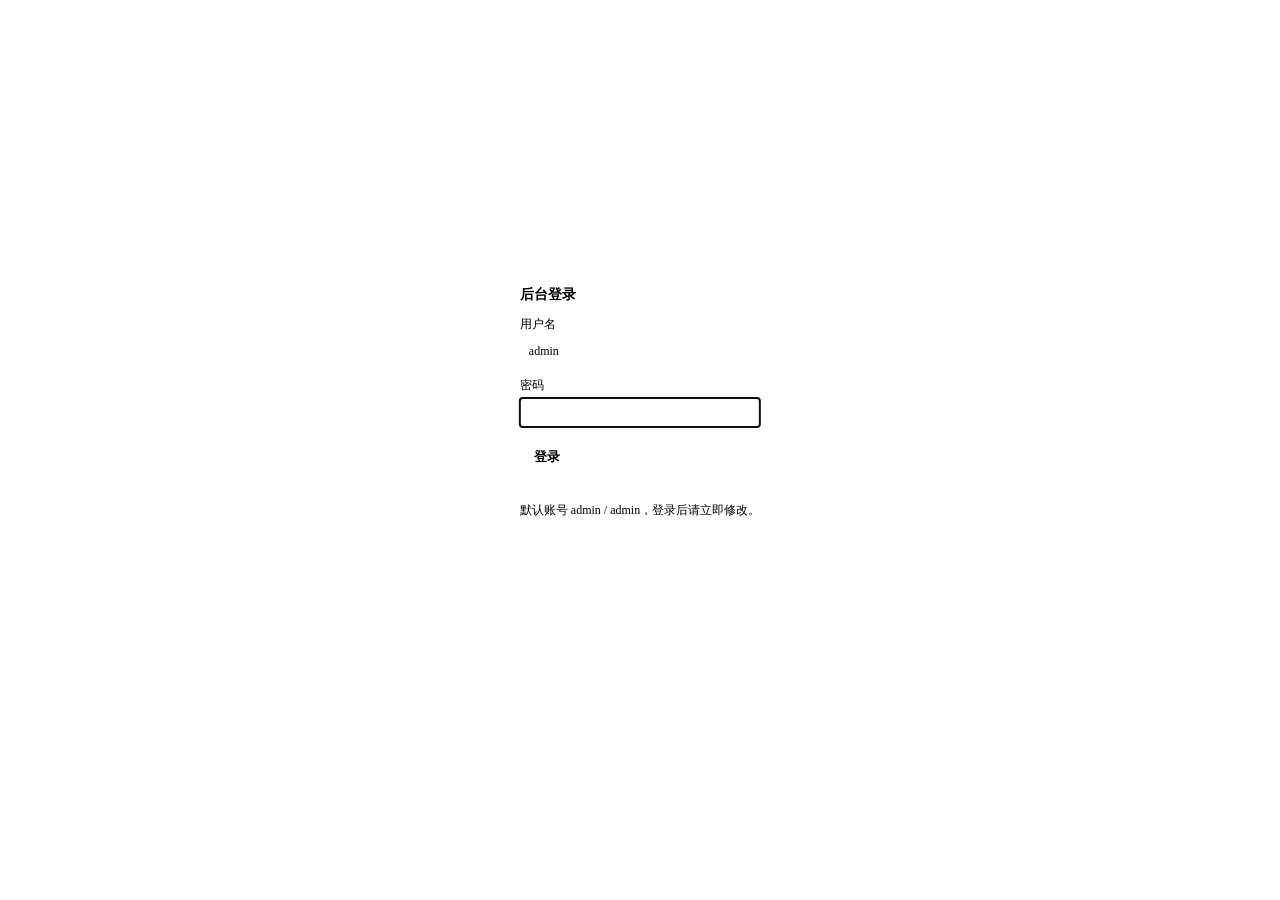
==== monitor/ui/admin.html @ faaae551 "初始提交：Rust 服务器探针（monitor 服务端 + agent 采集端）" ====
<!DOCTYPE html>
<html lang="zh-CN">
<head>
<meta charset="utf-8">
<meta name="viewport" content="width=device-width, initial-scale=1">
<title>后台管理 · 服务器探针</title>
<link rel="stylesheet" href="/api/theme.css">
<style>
* { box-sizing: border-box; }
body { margin: 0; background: var(--bg); color: var(--fg);
       font-family: var(--font); font-size: 14px; line-height: 1.5; display: flex; min-height: 100vh; }
a { color: var(--accent); text-decoration: none; }
/* 侧边栏 */
aside { width: 180px; flex: none; background: var(--card); border-right: 1px solid var(--border);
        padding: 16px 10px; display: flex; flex-direction: column; gap: 4px; }
aside h1 { font-size: 15px; margin: 0 8px 14px; font-weight: 600; }
aside button.nav { display: block; width: 100%; text-align: left; padding: 8px 12px; background: transparent;
  color: var(--fg); border: 0; border-radius: var(--radius); cursor: pointer; font-size: 13px; }
aside button.nav:hover { background: var(--bg); }
aside button.nav.active { background: var(--accent); color: var(--bg); font-weight: 600; }
aside .bottom { margin-top: auto; padding: 8px; }
main { flex: 1; padding: 24px; min-width: 0; }
main h2.ptitle { font-size: 18px; margin: 0 0 16px; font-weight: 600; }
.muted { color: var(--muted); font-size: 12px; }
.card { background: var(--card); border: 1px solid var(--border); border-radius: var(--radius); padding: 14px; margin-bottom: 16px; }
h3 { font-size: 14px; margin: 0 0 10px; font-weight: 600; }
label { display: block; font-size: 12px; color: var(--muted); margin: 10px 0 4px; }
input, textarea, select { width: 100%; padding: 7px 9px; background: var(--bg); color: var(--fg);
  border: 1px solid var(--border); border-radius: var(--radius); font-family: var(--mono); font-size: 12px; }
textarea { min-height: 260px; resize: vertical; }
input[type=text], input[type=password], input[type=url], select { font-family: var(--font); }
button { padding: 7px 14px; background: var(--accent); color: var(--bg); border: 0;
  border-radius: var(--radius); cursor: pointer; font-size: 13px; font-weight: 600; }
button.ghost { background: transparent; color: var(--fg); border: 1px solid var(--border); }
.btns { display: flex; gap: 8px; margin-top: 14px; flex-wrap: wrap; }
ul.list { list-style: none; margin: 0; padding: 0; }
ul.list li { padding: 10px; border: 1px solid var(--border); border-radius: var(--radius);
  margin-bottom: 8px; display: flex; align-items: center; gap: 10px; flex-wrap: wrap; }
ul.list li.active { border-color: var(--accent); }
ul.list .nm { font-weight: 600; }
.pill { display: inline-block; padding: 1px 8px; font-size: 11px; border: 1px solid var(--border);
  color: var(--muted); border-radius: var(--radius); }
.msg { margin-top: 10px; font-size: 12px; min-height: 18px; }
.msg.ok { color: var(--ok); } .msg.err { color: var(--err); }
.cols { display: grid; gap: 16px; grid-template-columns: 1fr 1fr; }
@media (max-width: 900px) { body { flex-direction: column; } aside { width: 100%; flex-direction: row; flex-wrap: wrap; }
  aside h1 { width: 100%; } .cols { grid-template-columns: 1fr; } }
#login { max-width: 380px; margin: 10vh auto; }
.hidden { display: none; }
.page { display: none; } .page.active { display: block; }
.checkline { display: flex; align-items: center; gap: 8px; margin: 10px 0; font-size: 13px; }
.checkline input[type=checkbox] { width: auto; }
</style>
</head>
<body>

<!-- 登录 -->
<div id="login" class="card" style="position:absolute;top:20vh;left:50%;transform:translateX(-50%)">
  <h3>后台登录</h3>
  <label for="lu">用户名</label>
  <input id="lu" type="text" value="admin" autocomplete="username">
  <label for="lp">密码</label>
  <input id="lp" type="password" autocomplete="current-password">
  <div class="btns"><button onclick="login()">登录</button></div>
  <div id="loginMsg" class="msg"></div>
  <div class="muted">默认账号 admin / admin，登录后请立即修改。</div>
</div>

<!-- 登录后的管理区 -->
<aside id="panel" class="hidden">
  <h1>后台管理</h1>
  <button class="nav active" data-page="servers">服务器</button>
  <button class="nav" data-page="sites">网站</button>
  <button class="nav" data-page="system">系统设置</button>
  <button class="nav" data-page="notify">通知设置</button>
  <button class="nav" data-page="probe">延迟检测</button>
  <button class="nav" data-page="themes">主题管理</button>
  <button class="nav" data-page="account">账户设置</button>
  <button class="nav" data-page="backup">备份恢复</button>
  <button class="nav" data-page="about">关于</button>
  <div class="bottom">
    <a href="/">← 仪表盘</a><br><br>
    <button class="ghost" onclick="logout()">退出登录</button>
  </div>
</aside>

<main id="panelMain" class="hidden">

  <!-- 服务器 -->
  <div class="page active" id="page-servers">
    <h2 class="ptitle">服务器</h2>
    <div class="card">
      <ul class="list" id="srvList"><li class="muted">加载中…</li></ul>
      <div class="msg" id="srvMsg"></div>
    </div>
  </div>

  <!-- 网站 -->
  <div class="page" id="page-sites">
    <h2 class="ptitle">网站监控</h2>
    <div class="card">
      <ul class="list" id="siteList"><li class="muted">加载中…</li></ul>
      <div id="siteMsg" class="msg"></div>
    </div>
    <div class="card">
      <h3 id="siteEditorTitle">添加网站</h3>
      <label for="siteName">名称</label>
      <input id="siteName" type="text" placeholder="我的博客">
      <label for="siteUrl">URL（http:// 或 https://）</label>
      <input id="siteUrl" type="url" placeholder="https://example.com">
      <label for="siteInterval">检测间隔（秒，10–3600）</label>
      <input id="siteInterval" type="number" min="10" max="3600" value="60">
      <div class="checkline"><input id="siteEnabled" type="checkbox" checked><span>启用</span></div>
      <div class="btns">
        <button onclick="saveSite()" id="siteSaveBtn">添加</button>
        <button class="ghost" onclick="resetSiteForm()">清空</button>
      </div>
    </div>
  </div>

  <!-- 系统设置 -->
  <div class="page" id="page-system">
    <h2 class="ptitle">系统设置</h2>
    <div class="card">
      <h3>仪表盘显示</h3>
      <div class="checkline"><input id="setDiskTotal" type="checkbox"><span>硬盘只显示总大小（不显示每挂载点明细）</span></div>
      <div class="checkline"><input id="setTraffic" type="checkbox"><span>显示流量统计（区间累计 + 总累计）</span></div>
      <div class="checkline"><input id="setLatencyChart" type="checkbox"><span>显示延迟图表</span></div>
      <div class="checkline"><input id="setLossChart" type="checkbox"><span>显示丢包率图表</span></div>
      <div class="checkline"><input id="setCpuChart" type="checkbox"><span>显示 CPU 使用率图表</span></div>
      <div style="display:flex;gap:24px;flex-wrap:wrap;margin-top:12px">
        <div>
          <label for="setProbeHours">延迟图表时间窗口（小时）</label>
          <select id="setProbeHours">
            <option value="4">4</option><option value="8">8</option>
            <option value="12">12</option><option value="24">24</option>
          </select>
        </div>
        <div>
          <label for="setLossHours">丢包率图表时间窗口（小时）</label>
          <select id="setLossHours">
            <option value="4">4</option><option value="8">8</option>
            <option value="12">12</option><option value="24">24</option>
          </select>
        </div>
      </div>
    </div>
    <div class="card">
      <h3>数据保留</h3>
      <label for="setRetention">采样保留天数（1–365，0 表示用环境变量默认值）</label>
      <input id="setRetention" type="number" min="0" max="365" value="0">
      <label for="setReportInterval">Agent 上报间隔（秒，0 = 沿用 agent CLI 的 MONITOR_INTERVAL）</label>
      <select id="setReportInterval">
        <option value="0">沿用 agent 配置</option>
        <option value="10">10 秒（默认）</option>
        <option value="30">30 秒</option>
        <option value="60">1 分钟</option>
        <option value="120">2 分钟</option>
        <option value="300">5 分钟</option>
      </select>
      <div class="btns">
        <button onclick="saveSettings()">保存设置</button>
        <button class="ghost" onclick="clearMetrics()">清空全部采集数据</button>
      </div>
      <div class="msg" id="setMsg"></div>
    </div>
    <div class="card">
      <h3>后台设置</h3>
      <label for="setAdminPath">后台入口路径（字母/数字/-
_，默认 admin，即 /admin；保存后生效，需重启服务或重新进入）</label>
      <input id="setAdminPath" type="text" maxlength="32" placeholder="admin">
      <label for="setSiteTitle">顶部主标题（仪表盘 H1）</label>
      <input id="setSiteTitle" type="text" maxlength="32" placeholder="服务器探针">
      <label for="setPageTitle">网站标题（浏览器标签页）</label>
      <input id="setPageTitle" type="text" maxlength="32" placeholder="服务器探针">
      <div class="checkline"><input id="setAdminLink" type="checkbox"><span>在仪表盘显示"管理后台"入口链接</span></div>
      <div class="btns"><button onclick="saveAdminSettings()">保存后台设置</button></div>
      <div class="msg" id="adminSetMsg"></div>
    </div>
  </div>

  <!-- 通知设置 -->
  <div class="page" id="page-notify">
    <h2 class="ptitle">通知设置</h2>
    <div class="card">
      <h3>Webhook 通知</h3>
      <label for="nChannel">通知渠道</label>
      <select id="nChannel">
        <option value="generic">通用 Webhook（POST JSON）</option>
        <option value="dingtalk">钉钉机器人</option>
        <option value="feishu">飞书机器人</option>
      </select>
      <label for="nUrl">Webhook URL</label>
      <input id="nUrl" type="url" placeholder="https://oapi.dingtalk.com/robot/send?access_token=...">
      <label for="nSecret">加签密钥（钉钉/飞书，留空不加签）</label>
      <input id="nSecret" type="text" placeholder="SEC...">
      <div class="checkline"><input id="nOffline" type="checkbox" checked><span>服务器离线通知</span></div>
      <div class="checkline"><input id="nSite" type="checkbox" checked><span>网站异常通知</span></div>
      <div class="btns">
        <button onclick="saveNotify()">保存通知设置</button>
        <button class="ghost" onclick="testNotify()">发送测试通知</button>
      </div>
      <div class="msg" id="notifyMsg"></div>
    </div>
  </div>

  <!-- 延迟检测 -->
  <div class="page" id="page-probe">
    <h2 class="ptitle">延迟检测</h2>
    <div class="card">
      <div class="row">
        <span class="nm">每轮探测次数（对所有地址生效）</span>
        <input id="pCount" type="number" min="1" max="10" value="3" style="width:72px">
        <button onclick="saveProbeCount()">保存</button>
      </div>
      <ul class="list" id="probeList"><li class="muted">加载中…</li></ul>
      <div id="probeMsg" class="msg"></div>
    </div>
    <div class="card">
      <h3>添加探测地址</h3>
      <label for="ptName">别名（仪表盘显示此名称）</label>
      <input id="ptName" type="text" placeholder="Cloudflare">
      <label for="ptTarget">地址（IP / 域名 / URL / host:port）</label>
      <input id="ptTarget" type="text" placeholder="1.1.1.1">
      <label for="ptMethod">探测方式</label>
      <select id="ptMethod">
        <option value="icmp">ICMP Ping</option>
        <option value="http">HTTP Ping</option>
        <option value="tcp">TCP Ping</option>
      </select>
      <div class="btns"><button onclick="addProbeTarget()">添加</button></div>
      <div class="muted" style="margin-top:10px">agent 每个上报周期自动拉取此配置，改动最多滞后一个周期生效。</div>
    </div>
  </div>

  <!-- 主题管理 -->
  <div class="page" id="page-themes">
    <h2 class="ptitle">主题管理</h2>
    <div class="cols">
      <div>
        <div class="card">
          <h3>主题列表</h3>
          <ul class="list" id="list"></ul>
          <div id="themeMsg" class="msg"></div>
        </div>
        <div class="card">
          <h3>上传主题 CSS 文件</h3>
          <input type="file" id="themeFile" accept=".css,text/css" style="font-size:12px">
          <div class="muted" style="margin-top:8px">读取文件内容填入下方编辑器，填好名称后点「新建」。</div>
        </div>
      </div>
      <div>
        <div class="card">
          <h3 id="editorTitle">新建主题</h3>
          <label for="name">名称</label>
          <input id="name" type="text" placeholder="例如：赛博紫">
          <label for="desc">描述</label>
          <input id="desc" type="text" placeholder="可选">
          <label for="css">CSS（可完全覆盖仪表盘样式，不限颜色）</label>
          <textarea id="css" spellcheck="false">:root {
  --bg: #120b1f;
  --fg: #e6d9ff;
  --accent: #b388ff;
}</textarea>
          <div class="btns">
            <button onclick="saveTheme()" id="saveBtn">新建</button>
            <button class="ghost" onclick="resetForm()">清空表单</button>
          </div>
          <div class="muted" style="margin-top:10px">禁止 <code>&lt;/style&gt;</code>、<code>&lt;script&gt;</code>、<code>@import</code>、<code>javascript:</code>。</div>
        </div>
      </div>
    </div>
  </div>

  <!-- 账户设置 -->
  <div class="page" id="page-account">
    <h2 class="ptitle">账户设置</h2>
    <div class="card">
      <h3>修改后台账号</h3>
      <label for="cuOld">当前用户名</label>
      <input id="cuOld" type="text" autocomplete="username">
      <label for="cpOld">当前密码</label>
      <input id="cpOld" type="password" autocomplete="current-password">
      <label for="cuNew">新用户名</label>
      <input id="cuNew" type="text" placeholder="可保持不变">
      <label for="cpNew">新密码（至少 6 位）</label>
      <input id="cpNew" type="password" autocomplete="new-password">
      <div class="btns">
        <button onclick="saveCreds()">保存账号</button>
      </div>
      <div class="msg" id="credMsg"></div>
    </div>
  </div>

  <!-- 备份恢复 -->
  <div class="page" id="page-backup">
    <h2 class="ptitle">备份恢复</h2>
    <div class="card">
      <h3>备份</h3>
      <div class="btns">
        <button onclick="doBackup('settings')">仅备份设置</button>
        <button onclick="doBackup('full')">完整备份（含历史数据）</button>
      </div>
      <div class="muted" style="margin-top:8px">
        完整备份还包含所有服务器的 CPU / 内存 / 磁盘 / 流量 / 探针历史记录。文件可能较大（每服务器每天几十 KB）。
      </div>
      <div class="msg" id="backupMsg"></div>
    </div>
    <div class="card">
      <h3>从备份恢复</h3>
      <input type="file" id="restoreFile" accept=".json,application/json" style="font-size:12px">
      <div class="btns" style="margin-top:12px"><button onclick="doRestore()">恢复</button></div>
      <div class="muted" style="margin-top:8px">
        恢复时若备份中包含历史数据，<b>将先清空再插入</b>。仅设置备份不会影响历史数据。
      </div>
      <div class="msg" id="restoreMsg"></div>
    </div>
  </div>

  <!-- 关于 -->
  <div class="page" id="page-about">
    <h2 class="ptitle">关于</h2>
    <div class="card">
      <h3>本机资源（中心机）</h3>
      <div id="hostStats"><p class="muted">加载中…</p></div>
    </div>
    <div class="card">
      <h3>服务器探针</h3>
      <p class="muted">Rust 轻量服务器探针：主服务（axum + SQLite）+ agent（sysinfo 采集、ICMP/HTTP/TCP 探测）。</p>
      <p class="muted">功能：多服务器监控、多目标延迟探测、网站可用性监控、钉钉/飞书 Webhook 通知、主题自定义、备份恢复。</p>
      <p class="muted">agent 部署见项目 docker.md。</p>
    </div>
  </div>
</main>

<script>
const $ = id => document.getElementById(id);
let session = sessionStorage.getItem('monitor_session') || '';
let editingId = null, editingSiteId = null;
const esc = s => String(s ?? '').replace(/[&<>"']/g, c => ({'&':'&amp;','<':'&lt;','>':'&gt;','"':'&quot;',"'":'&#39;'}[c]));

function say(id, text, cls) { const m = $(id); m.textContent = text; m.className = 'msg ' + (cls || ''); }
function headers(extra) {
  return { 'Content-Type': 'application/json', 'x-admin-session': session, ...(extra || {}) };
}
async function api(method, url, body) {
  const r = await fetch(url, { method, headers: headers(), body: body ? JSON.stringify(body) : undefined });
  if (!r.ok) throw new Error(`${r.status} ${await r.text()}`);
  const ct = r.headers.get('content-type') || '';
  return ct.includes('json') ? r.json() : r.text();
}

async function login() {
  try {
    const r = await fetch('/api/admin/login', {
      method: 'POST', headers: { 'Content-Type': 'application/json' },
      body: JSON.stringify({ username: $('lu').value.trim(), password: $('lp').value })
    });
    if (!r.ok) throw new Error(await r.text());
    const { session: s } = await r.json();
    session = s; sessionStorage.setItem('monitor_session', s);
    enter();
  } catch (e) { say('loginMsg', '登录失败: ' + e.message, 'err'); }
}
async function logout() {
  try { await api('POST', '/api/admin/logout'); } catch (_) {}
  sessionStorage.removeItem('monitor_session'); session = '';
  $('panel').classList.add('hidden'); $('panelMain').classList.add('hidden'); $('login').classList.remove('hidden');
}
function enter() {
  $('login').classList.add('hidden');
  $('panel').classList.remove('hidden'); $('panelMain').classList.remove('hidden');
  loadServers(); loadProbeTargets(); loadSettings(); loadNotify(); loadThemes();
}

// ---------- 选项卡 ----------
document.querySelectorAll('button.nav').forEach(b => b.addEventListener('click', () => {
  document.querySelectorAll('button.nav').forEach(x => x.classList.remove('active'));
  b.classList.add('active');
  document.querySelectorAll('.page').forEach(p => p.classList.remove('active'));
  $('page-' + b.dataset.page).classList.add('active');
  const loaders = { servers: loadServers, sites: loadSites, probe: loadProbeTargets,
                    notify: loadNotify, themes: loadThemes, system: loadSettings };
  if (loaders[b.dataset.page]) loaders[b.dataset.page]();
}));

// ---------- 服务器 ----------
async function loadServers() {
  try {
    const servers = await api('GET', '/api/servers');
    $('srvList').innerHTML = servers.map(s => {
      const m = s.latest || {};
      const diskTotal = (m.disks || []).reduce((a, d) => a + (d.total || 0), 0);
      return `<li>
        <span class="nm">${esc(s.name)}</span>
        <span class="muted">${esc(s.hostname)}</span>
        <span class="pill">${s.online ? '在线' : '离线'}</span>
        <span class="muted">磁盘 ${(diskTotal / 1073741824).toFixed(0)} GB</span>
        <span class="spacer" style="flex:1"></span>
        <button class="ghost" onclick="renameServer('${s.id}', '${esc(s.name)}')">改别名</button>
        <button class="ghost" onclick="delServer('${s.id}', '${esc(s.name)}')">删除数据</button>
      </li>`;
    }).join('') || '<li class="muted">暂无服务器</li>';
  } catch (e) {
    if (String(e.message).startsWith('401')) return logout();
    say('srvMsg', '读取失败: ' + e.message, 'err');
  }
}
async function renameServer(id, cur) {
  const name = prompt('新的服务器别名（1–64 字）', cur);
  if (name == null) return;
  const t = name.trim();
  if (!t) return;
  try { await api('PUT', `/api/servers/${id}`, { name: t }); say('srvMsg', '已改名', 'ok'); loadServers(); }
  catch (e) { say('srvMsg', '失败: ' + e.message, 'err'); }
}
async function delServer(id, name) {
  if (!confirm(`删除服务器「${name}」及其全部历史数据？此操作不可恢复。`)) return;
  try { await api('DELETE', `/api/servers/${id}`); say('srvMsg', '已删除', 'ok'); loadServers(); }
  catch (e) { say('srvMsg', '失败: ' + e.message, 'err'); }
}

// ---------- 网站 ----------
async function loadSites() {
  try {
    const sites = await api('GET', '/api/admin/sites');
    $('siteList').innerHTML = sites.map(s => `<li>
      <span class="nm">${esc(s.name)}</span>
      <span class="muted">${esc(s.url)}</span>
      <span class="pill">${s.last_status >= 200 && s.last_status < 400 ? '正常 ' + s.last_status : (s.last_status ? '异常 ' + s.last_status : '未检测')}</span>
      ${s.last_ms != null ? `<span class="muted">${s.last_ms.toFixed(0)} ms</span>` : ''}
      <span class="muted">${s.interval_s}s</span>
      ${s.enabled ? '' : '<span class="pill">已停用</span>'}
      <span style="flex:1"></span>
      <button class="ghost" onclick="editSite(${s.id})">编辑</button>
      <button class="ghost" onclick="delSite(${s.id}, '${esc(s.name)}')">删除</button>
    </li>`).join('') || '<li class="muted">暂无网站</li>';
  } catch (e) {
    if (String(e.message).startsWith('401')) return logout();
    say('siteMsg', '读取失败: ' + e.message, 'err');
  }
}
async function editSite(id) {
  const sites = await api('GET', '/api/admin/sites');
  const s = sites.find(x => x.id === id);
  if (!s) return;
  editingSiteId = id;
  $('siteName').value = s.name; $('siteUrl').value = s.url;
  $('siteInterval').value = s.interval_s; $('siteEnabled').checked = s.enabled;
  $('siteEditorTitle').textContent = '编辑网站'; $('siteSaveBtn').textContent = '保存';
}
function resetSiteForm() {
  editingSiteId = null;
  $('siteEditorTitle').textContent = '添加网站'; $('siteSaveBtn').textContent = '添加';
  $('siteName').value = ''; $('siteUrl').value = ''; $('siteInterval').value = 60; $('siteEnabled').checked = true;
}
async function saveSite() {
  const body = {
    id: editingSiteId, name: $('siteName').value.trim(), url: $('siteUrl').value.trim(),
    interval_s: Number($('siteInterval').value), enabled: $('siteEnabled').checked
  };
  try {
    await api('POST', '/api/admin/sites', body);
    say('siteMsg', '已保存', 'ok'); resetSiteForm(); loadSites();
  } catch (e) { say('siteMsg', '失败: ' + e.message, 'err'); }
}
async function delSite(id, name) {
  if (!confirm(`删除网站「${name}」？`)) return;
  try { await api('DELETE', `/api/admin/sites/${id}`); say('siteMsg', '已删除', 'ok'); loadSites(); }
  catch (e) { say('siteMsg', '失败: ' + e.message, 'err'); }
}

// ---------- 系统设置 ----------
async function loadSettings() {
  try {
    const s = await api('GET', '/api/admin/settings');
    $('setDiskTotal').checked = s.dash_disks_total_only;
    $('setTraffic').checked = s.dash_show_traffic;
    $('setLatencyChart').checked = s.dash_show_latency_chart;
    $('setLossChart').checked = s.dash_show_loss_chart;
    $('setCpuChart').checked = s.dash_show_cpu_chart;
    $('setRetention').value = s.retention_days;
    $('setReportInterval').value = String(s.report_interval || 0);
    $('setProbeHours').value = String(s.dash_probe_hours || 8);
    $('setLossHours').value = String(s.dash_loss_hours || 8);
    $('setAdminPath').value = s.admin_path || 'admin';
    $('setAdminLink').checked = s.dash_show_admin_link !== false;
    $('setSiteTitle').value = s.site_title || '服务器探针';
    $('setPageTitle').value = s.page_title || '服务器探针';
  } catch (e) {
    if (String(e.message).startsWith('401')) return logout();
  }
}
async function saveSettings() {
  try {
    await api('PUT', '/api/admin/settings', {
      dash_disks_total_only: $('setDiskTotal').checked,
      dash_show_traffic: $('setTraffic').checked,
      dash_show_latency_chart: $('setLatencyChart').checked,
      dash_show_loss_chart: $('setLossChart').checked,
      dash_show_cpu_chart: $('setCpuChart').checked,
      retention_days: Number($('setRetention').value),
      report_interval: Number($('setReportInterval').value),
      dash_probe_hours: Number($('setProbeHours').value),
      dash_loss_hours: Number($('setLossHours').value)
    });
    say('setMsg', '已保存', 'ok');
  } catch (e) { say('setMsg', '失败: ' + e.message, 'err'); }
}

async function clearMetrics() {
  if (!confirm('清空所有服务器的延迟、丢包、CPU 等全部采集数据？服务器列表和配置保留，此操作不可恢复。')) return;
  try {
    const r = await api('DELETE', '/api/admin/metrics');
    say('setMsg', `已清空 ${r.deleted} 条采集数据`, 'ok');
  } catch (e) { say('setMsg', '失败: ' + e.message, 'err'); }
}

// ---------- 后台设置 ----------
async function saveAdminSettings() {
  const p = $('setAdminPath').value.trim();
  if (p && !/^[A-Za-z0-9_-]{1,32}$/.test(p)) {
    say('adminSetMsg', '路径只能包含字母/数字/-/_，最长 32 字符', 'err'); return;
  }
  try {
    await api('PUT', '/api/admin/settings', {
      admin_path: p || 'admin',
      dash_show_admin_link: $('setAdminLink').checked,
      site_title: $('setSiteTitle').value.trim() || '服务器探针',
      page_title: $('setPageTitle').value.trim() || '服务器探针'
    });
    say('adminSetMsg', '已保存（新入口 /' + (p || 'admin') + '，重启服务后完全生效）', 'ok');
  } catch (e) { say('adminSetMsg', '失败: ' + e.message, 'err'); }
}

// ---------- 本机资源（关于页，3s 轮询） ----------
const fmtB = n => {
  if (n == null) return '-';
  const u = ['B','K','M','G','T']; let i = 0, v = n;
  while (v >= 1024 && i < u.length - 1) { v /= 1024; i++; }
  return v.toFixed(v < 10 && i > 0 ? 2 : 0) + u[i];
};
let hostTimer = null;
async function loadHostStats() {
  try {
    const s = await api('GET', '/api/admin/host-stats');
    const memP = s.mem_total ? (s.mem_used / s.mem_total * 100).toFixed(1) : 0;
    const swapP = s.swap_total ? (s.swap_used / s.swap_total * 100).toFixed(1) : 0;
    const disks = (s.disks || []).map(d =>
      `<div>硬盘 ${esc(d.mount)}：<b>${fmtB(d.used)}</b> / ${fmtB(d.total)}（${d.total ? (d.used / d.total * 100).toFixed(1) : 0}%）</div>`
    ).join('');
    $('hostStats').innerHTML = `
      <div>CPU：${esc(s.cpu_name)} ×${s.cpu_cores}，使用率 <b>${s.cpu_usage.toFixed(1)}%</b></div>
      <div>内存：<b>${fmtB(s.mem_used)}</b> / ${fmtB(s.mem_total)}（${memP}%），Swap <b>${fmtB(s.swap_used)}</b> / ${fmtB(s.swap_total)}（${swapP}%）</div>
      ${disks}
      <div>实时流量：↓ <b>${fmtB(s.net_rx_bps)}/s</b> ↑ <b>${fmtB(s.net_tx_bps)}/s</b></div>`;
  } catch (e) {
    if (String(e.message).startsWith('401')) { clearInterval(hostTimer); return logout(); }
    $('hostStats').innerHTML = '<p class="muted">读取失败: ' + esc(e.message) + '</p>';
  }
}
// 进入"关于"页时启动轮询，离开时停掉
document.querySelectorAll('button.nav').forEach(b => b.addEventListener('click', () => {
  if (b.dataset.page === 'about') { loadHostStats(); clearInterval(hostTimer); hostTimer = setInterval(loadHostStats, 3000); }
  else clearInterval(hostTimer);
}));

// ---------- 通知设置 ----------
async function loadNotify() {
  try {
    const c = await api('GET', '/api/admin/notify');
    $('nChannel').value = c.channel; $('nUrl').value = c.url; $('nSecret').value = c.secret;
    $('nOffline').checked = c.offline_on; $('nSite').checked = c.site_on;
  } catch (e) {
    if (String(e.message).startsWith('401')) return logout();
    say('notifyMsg', '读取失败: ' + e.message, 'err');
  }
}
async function saveNotify() {
  try {
    await api('PUT', '/api/admin/notify', {
      channel: $('nChannel').value, url: $('nUrl').value.trim(),
      secret: $('nSecret').value.trim(), offline_on: $('nOffline').checked, site_on: $('nSite').checked
    });
    say('notifyMsg', '已保存', 'ok');
  } catch (e) { say('notifyMsg', '失败: ' + e.message, 'err'); }
}
async function testNotify() {
  try {
    await saveNotifyQuiet();
    const r = await fetch('/api/admin/notify', {
      method: 'POST', headers: headers(), body: JSON.stringify({ text: '测试通知：服务器探针通知通道正常。' })
    });
    if (!r.ok) throw new Error(await r.text());
    say('notifyMsg', '测试通知已发送', 'ok');
  } catch (e) { say('notifyMsg', '失败: ' + e.message, 'err'); }
}
async function saveNotifyQuiet() {
  await api('PUT', '/api/admin/notify', {
    channel: $('nChannel').value, url: $('nUrl').value.trim(),
    secret: $('nSecret').value.trim(), offline_on: $('nOffline').checked, site_on: $('nSite').checked
  });
}

// ---------- 延迟检测 ----------
async function loadProbeTargets() {
  try {
    const targets = await api('GET', '/api/admin/probe-targets');
    const cnt = await api('GET', '/api/admin/probe-config');
    $('pCount').value = cnt.count ?? 3;
    $('probeList').innerHTML = targets.map(t => `<li>
      <span class="nm" style="${t.enabled ? '' : 'opacity:.45;text-decoration:line-through'}">${esc(t.name)}</span>
      <span class="muted">${esc(t.target)}</span>
      <span class="pill">${t.method}</span>
      <span style="flex:1"></span>
      <button class="ghost" onclick="toggleProbeTarget(${t.id}, ${!t.enabled})">${t.enabled ? '禁用' : '启用'}</button>
      <button class="ghost" onclick="editProbeTarget(${t.id}, '${esc(t.name)}', '${esc(t.target)}', '${t.method}')">编辑</button>
      <button class="ghost" onclick="delProbeTarget(${t.id}, '${esc(t.name)}')">删除</button>
    </li>`).join('') || '<li class="muted">暂无探测地址</li>';
  } catch (e) {
    if (String(e.message).startsWith('401')) return logout();
    say('probeMsg', '读取失败: ' + e.message, 'err');
  }
}
async function saveProbeCount() {
  try {
    const count = Math.max(1, Math.min(10, Number($('pCount').value) || 3));
    await api('PUT', '/api/admin/probe-config', { count });
    say('probeMsg', '已保存，agent 下一轮生效', 'ok');
  } catch (e) { say('probeMsg', '失败: ' + e.message, 'err'); }
}
async function editProbeTarget(id, name, target, method) {
  const n = prompt('别名（仪表盘显示）', name); if (n === null) return;
  const t = prompt('地址（IP / 域名 / host:port）', target); if (t === null) return;
  try {
    await api('PUT', `/api/admin/probe-targets/${id}`, {
      name: n.trim(), target: t.trim(), method, enabled: true
    });
    say('probeMsg', '已更新，agent 下一轮生效', 'ok');
    loadProbeTargets();
  } catch (e) { say('probeMsg', '失败: ' + e.message, 'err'); }
}
async function toggleProbeTarget(id, enabled) {
  try {
    // PUT 需要全量字段；先从列表缓存拿当前值
    const t = await api('GET', '/api/admin/probe-targets');
    const cur = t.find(x => x.id === id); if (!cur) return;
    await api('PUT', `/api/admin/probe-targets/${id}`, {
      name: cur.name, target: cur.target, method: cur.method, enabled
    });
    say('probeMsg', enabled ? '已启用' : '已禁用（不再探测，配置保留）', 'ok');
    loadProbeTargets();
  } catch (e) { say('probeMsg', '失败: ' + e.message, 'err'); }
}
async function addProbeTarget() {
  try {
    await api('POST', '/api/admin/probe-targets', {
      name: $('ptName').value.trim(), target: $('ptTarget').value.trim(), method: $('ptMethod').value
    });
    say('probeMsg', '已添加，agent 下一轮生效', 'ok');
    $('ptName').value = ''; $('ptTarget').value = '';
    loadProbeTargets();
  } catch (e) { say('probeMsg', '失败: ' + e.message, 'err'); }
}
async function delProbeTarget(id, name) {
  if (!confirm(`删除探测地址「${name}」？`)) return;
  try { await api('DELETE', `/api/admin/probe-targets/${id}`); say('probeMsg', '已删除', 'ok'); loadProbeTargets(); }
  catch (e) { say('probeMsg', '失败: ' + e.message, 'err'); }
}

// ---------- 主题 ----------
async function loadThemes() {
  try {
    const { themes, active } = await api('GET', '/api/themes');
    themeCache = themes;
    $('list').innerHTML = themes.map(t => `
      <li class="${t.name === active ? 'active' : ''}">
        <span class="nm">${esc(t.name)}</span>
        <span class="muted">${esc(t.description || '')}</span>
        <span style="flex:1"></span>
        ${t.name === active ? '<span class="pill">当前使用</span>'
          : `<button class="ghost" onclick="activate('${esc(t.name)}')">启用</button>`}
        <button class="ghost" onclick="editTheme(${t.id})">编辑</button>
        ${t.builtin ? '<span class="pill">内置</span>'
          : `<button class="ghost" onclick="delTheme(${t.id}, '${esc(t.name)}')">删除</button>`}
      </li>`).join('') || '<li class="muted">暂无主题</li>';
  } catch (e) {
    if (String(e.message).startsWith('401')) return logout();
    say('themeMsg', '读取失败: ' + e.message, 'err');
  }
}
let themeCache = [];
async function editTheme(id) {
  if (!themeCache.length) themeCache = (await api('GET', '/api/themes')).themes;
  const t = themeCache.find(x => x.id === id);
  if (!t) return;
  editingId = id;
  $('name').value = t.name; $('desc').value = t.description; $('css').value = t.css;
  $('editorTitle').textContent = `编辑主题：${t.name}`;
  $('saveBtn').textContent = '保存修改';
}
function resetForm() {
  editingId = null;
  $('editorTitle').textContent = '新建主题';
  $('saveBtn').textContent = '新建';
  $('name').value = ''; $('desc').value = ''; $('css').value = ':root {\\n  --accent: #b388ff;\\n}';
}
async function saveTheme() {
  const body = { name: $('name').value.trim(), description: $('desc').value.trim(), css: $('css').value };
  try {
    if (editingId) { await api('PUT', `/api/themes/${editingId}`, body); say('themeMsg', '已保存', 'ok'); }
    else { await api('POST', '/api/themes', body); say('themeMsg', '已创建', 'ok'); }
    resetForm(); loadThemes();
  } catch (e) { say('themeMsg', '失败: ' + e.message, 'err'); }
}
async function delTheme(id, name) {
  if (!confirm(`删除主题「${name}」？`)) return;
  try { await api('DELETE', `/api/themes/${id}`); say('themeMsg', '已删除', 'ok'); loadThemes(); }
  catch (e) { say('themeMsg', '失败: ' + e.message, 'err'); }
}
async function activate(name) {
  try { await api('PUT', '/api/themes/active', { name }); say('themeMsg', `已切换到「${name}」`, 'ok'); loadThemes(); }
  catch (e) { say('themeMsg', '失败: ' + e.message, 'err'); }
}
// 上传 CSS 文件
$('themeFile') && $('themeFile').addEventListener('change', e => {
  const f = e.target.files[0];
  if (!f) return;
  const r = new FileReader();
  r.onload = () => { $('css').value = r.result; if (!$('name').value) $('name').value = f.name.replace(/\\.css$/i, ''); };
  r.readAsText(f);
});

// ---------- 账户 ----------
async function saveCreds() {
  try {
    await api('PUT', '/api/admin/credentials', {
      old_username: $('cuOld').value.trim(), old_password: $('cpOld').value,
      new_username: $('cuNew').value.trim(), new_password: $('cpNew').value
    });
    say('credMsg', '已保存，请重新登录', 'ok');
    setTimeout(logout, 800);
  } catch (e) { say('credMsg', '失败: ' + e.message, 'err'); }
}

// ---------- 备份恢复 ----------
async function doBackup(mode) {
  const full = mode === 'full';
  try {
    const data = await api('GET', '/api/admin/backup');
    // 仅设置：剥掉历史指标，只留配置
    const out = full ? data : { ...data, metrics: undefined };
    const blob = new Blob([JSON.stringify(out, null, 2)], { type: 'application/json' });
    const url = URL.createObjectURL(blob);
    const a = document.createElement('a');
    a.href = url;
    a.download = `monitor-backup-${full ? 'full' : 'settings'}-${new Date().toISOString().slice(0, 10)}.json`;
    a.click(); URL.revokeObjectURL(url);
    const n = Array.isArray(data.metrics) ? data.metrics.length : 0;
    say('backupMsg', full ? `已下载 ${n} 条历史记录` : '已下载（仅设置）', 'ok');
  } catch (e) { say('backupMsg', '失败: ' + e.message, 'err'); }
}
async function doRestore() {
  const f = $('restoreFile').files[0];
  if (!f) return say('restoreMsg', '请先选择备份文件', 'err');
  let data;
  try { data = JSON.parse(await f.text()); }
  catch (_) { return say('restoreMsg', '不是合法的 JSON 文件', 'err'); }
  const hasMetrics = Array.isArray(data.metrics) && data.metrics.length > 0;
  if (!confirm(hasMetrics
    ? `恢复含 ${data.metrics.length} 条历史记录，将先清空现有历史数据，继续？`
    : '恢复将覆盖现有探测地址与网站列表，继续？')) return;
  try {
    await api('POST', '/api/admin/restore', data);
    say('restoreMsg', hasMetrics ? '恢复成功（含历史数据）' : '恢复成功', 'ok');
  } catch (e) { say('restoreMsg', '失败: ' + e.message, 'err'); }
}

// 已有会话直接进面板
if (session) {
  api('GET', '/api/admin/probe-config').then(enter).catch(logout);
} else {
  $('lp').focus();
  $('lp').addEventListener('keydown', e => { if (e.key === 'Enter') login(); });
}
</script>
</body>
</html>
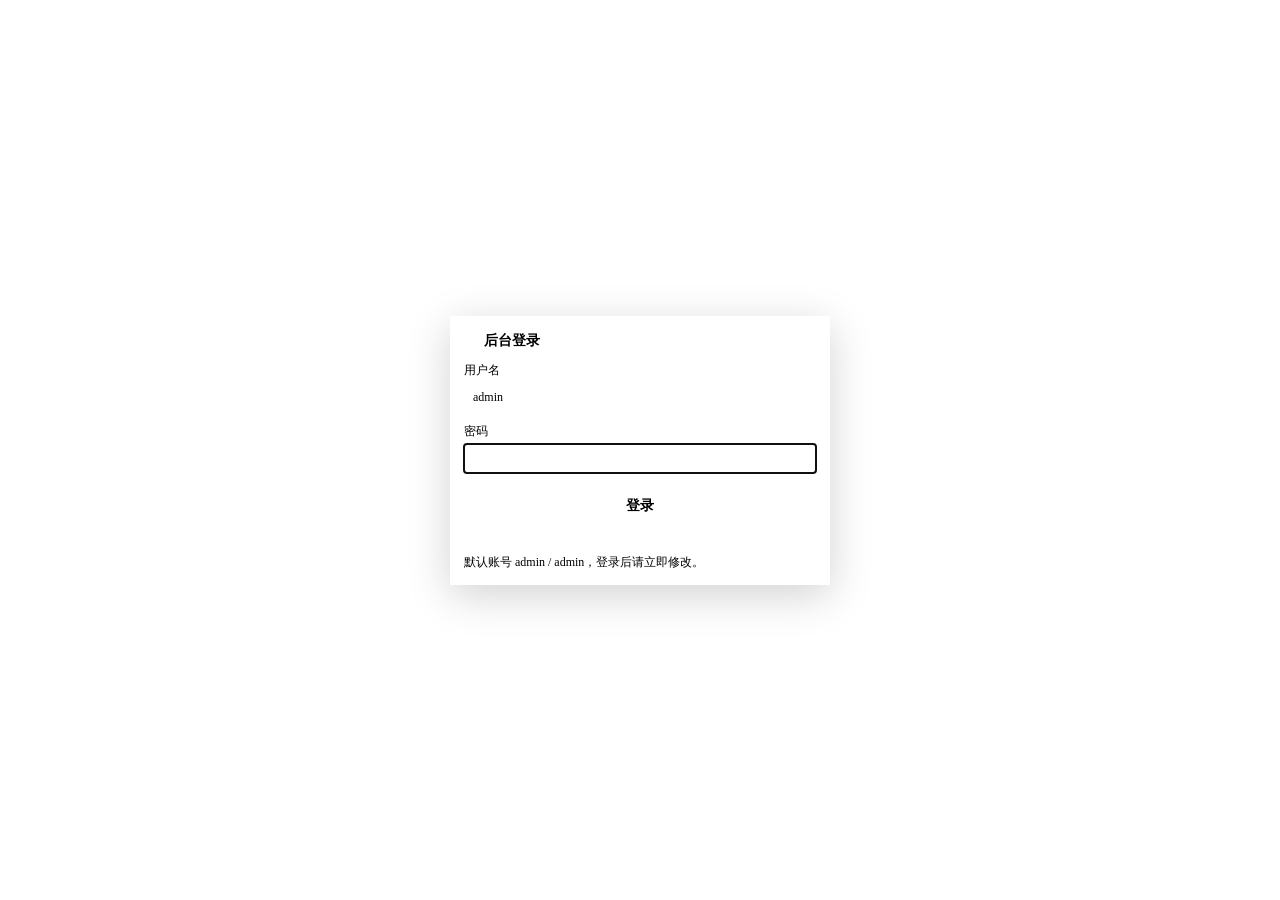
==== commit e1cd4621: "推送模板去掉【服务器探针】前缀（钉钉/飞书正文）; 版本 0.1.3" ====
--- a/monitor/ui/admin.html
+++ b/monitor/ui/admin.html
@@ -43,19 +43,53 @@
 .msg { margin-top: 10px; font-size: 12px; min-height: 18px; }
 .msg.ok { color: var(--ok); } .msg.err { color: var(--err); }
 .cols { display: grid; gap: 16px; grid-template-columns: 1fr 1fr; }
-@media (max-width: 900px) { body { flex-direction: column; } aside { width: 100%; flex-direction: row; flex-wrap: wrap; }
-  aside h1 { width: 100%; } .cols { grid-template-columns: 1fr; } }
-#login { max-width: 380px; margin: 10vh auto; }
+#navToggle { display: none; position: fixed; top: 10px; left: 10px; z-index: 40;
+  width: 36px; height: 36px; padding: 0; font-size: 18px; line-height: 1;
+  background: var(--card); border: 1px solid var(--border); border-radius: var(--radius); }
+#navToggle.hidden { display: none; }
+@media (max-width: 900px) {
+  body { flex-direction: column; }
+  aside { position: fixed; inset: 0 auto 0 0; width: 200px; z-index: 50;
+          transform: translateX(-100%); transition: transform .2s ease; box-shadow: 2px 0 12px rgba(0,0,0,.25); }
+  aside.open { transform: translateX(0); }
+  aside h1 { width: auto; } .cols { grid-template-columns: 1fr; }
+  #navToggle { display: block; }
+  main { padding: 16px; padding-top: 52px; } }
+#navMask { display: none; position: fixed; inset: 0; z-index: 45; background: rgba(0,0,0,.35); }
+/* 登录页：全屏渐变底 + 居中卡片 */
+#loginWrap { position: fixed; inset: 0; display: flex; align-items: center; justify-content: center;
+  padding: 20px; background:
+    radial-gradient(1200px 600px at 70% -10%, color-mix(in srgb, var(--accent) 18%, transparent), transparent 60%),
+    radial-gradient(900px 500px at -10% 110%, color-mix(in srgb, var(--accent) 10%, transparent), transparent 55%),
+    var(--bg); }
+#login { max-width: 380px; width: 100%; margin: 0; position: static; transform: none;
+  box-shadow: 0 10px 40px rgba(0,0,0,.18); animation: loginIn .35s ease; }
+@keyframes loginIn { from { opacity: 0; transform: translateY(12px); } }
+#login h3 { display: flex; align-items: center; gap: 10px; margin-top: 0; }
+#login h3::before { content: ''; width: 10px; height: 10px; border-radius: 50%;
+  background: var(--accent); box-shadow: 0 0 0 4px color-mix(in srgb, var(--accent) 25%, transparent); }
+#login .btns button { width: 100%; padding: 10px; font-size: 14px; }
+#login input:focus { border-color: var(--accent); }
+#loginWrap.hidden { display: none; }  /* ID 特异性压过 #loginWrap 的 flex */
 .hidden { display: none; }
 .page { display: none; } .page.active { display: block; }
 .checkline { display: flex; align-items: center; gap: 8px; margin: 10px 0; font-size: 13px; }
 .checkline input[type=checkbox] { width: auto; }
+.subtabs { display: flex; gap: 4px; margin-bottom: 14px; border-bottom: 1px solid var(--border); }
+.subtab { background: transparent; color: var(--muted); border: 0; border-bottom: 2px solid transparent;
+         padding: 7px 14px; cursor: pointer; font-size: 13px; border-radius: 0; font-weight: 500; }
+.subtab:hover { color: var(--fg); }
+.subtab.active { color: var(--fg); border-bottom-color: var(--accent); }
+.subpage { display: none; } .subpage.active { display: block; }
+dialog { background: var(--card); color: inherit; border: 1px solid var(--border); border-radius: var(--radius); padding: 16px; min-width: 320px; }
+dialog::backdrop { background: rgba(0,0,0,.45); }
 </style>
 </head>
 <body>
 
 <!-- 登录 -->
-<div id="login" class="card" style="position:absolute;top:20vh;left:50%;transform:translateX(-50%)">
+<div id="loginWrap">
+<div id="login" class="card">
   <h3>后台登录</h3>
   <label for="lu">用户名</label>
   <input id="lu" type="text" value="admin" autocomplete="username">
@@ -65,8 +99,11 @@
   <div id="loginMsg" class="msg"></div>
   <div class="muted">默认账号 admin / admin，登录后请立即修改。</div>
 </div>
+</div>
 
 <!-- 登录后的管理区 -->
+<button id="navToggle" class="hidden" onclick="toggleNav()" aria-label="菜单">☰</button>
+<div id="navMask" onclick="toggleNav(false)"></div>
 <aside id="panel" class="hidden">
   <h1>后台管理</h1>
   <button class="nav active" data-page="servers">服务器</button>
@@ -95,6 +132,18 @@
     </div>
   </div>
 
+  <!-- 单台服务器探测点（默认全选，取消勾选即排除） -->
+  <dialog id="probeDlg">
+    <h3 id="probeDlgTitle">探测点</h3>
+    <p class="muted" style="margin-top:0">取消勾选即对该服务器停用该检测点（默认全部启用）</p>
+    <div id="probeDlgList"></div>
+    <div class="btns" style="margin-top:14px">
+      <button onclick="saveProbeExcludes()">保存</button>
+      <button class="ghost" onclick="document.getElementById('probeDlg').close()">取消</button>
+    </div>
+    <div class="msg" id="probeDlgMsg"></div>
+  </dialog>
+
   <!-- 网站 -->
   <div class="page" id="page-sites">
     <h2 class="ptitle">网站监控</h2>
@@ -124,7 +173,14 @@
     <div class="card">
       <h3>仪表盘显示</h3>
       <div class="checkline"><input id="setDiskTotal" type="checkbox"><span>硬盘只显示总大小（不显示每挂载点明细）</span></div>
-      <div class="checkline"><input id="setTraffic" type="checkbox"><span>显示流量统计（区间累计 + 总累计）</span></div>
+      <div class="checkline"><input id="setTraffic" type="checkbox" onchange="toggleTrafficSub()"><span>显示流量统计</span></div>
+      <div id="trafficSub">
+        <div class="checkline" style="margin-left:20px"><input id="setRate" type="checkbox" checked><span>流量速率（↓/↑ xx/s）</span></div>
+        <div class="checkline" style="margin-left:20px"><input id="setWindowTotal" type="checkbox" checked><span>区间累计流量</span></div>
+        <div class="checkline" style="margin-left:20px"><input id="setTrafficTotal" type="checkbox" checked><span>流量总计（自 agent 启动）</span></div>
+      </div>
+      <div class="checkline"><input id="setUptime" type="checkbox" checked><span>显示运行时长</span></div>
+      <div class="checkline"><input id="setLastSeen" type="checkbox" checked><span>显示最后上报时间</span></div>
       <div class="checkline"><input id="setLatencyChart" type="checkbox"><span>显示延迟图表</span></div>
       <div class="checkline"><input id="setLossChart" type="checkbox"><span>显示丢包率图表</span></div>
       <div class="checkline"><input id="setCpuChart" type="checkbox"><span>显示 CPU 使用率图表</span></div>
@@ -143,6 +199,52 @@
             <option value="12">12</option><option value="24">24</option>
           </select>
         </div>
+        <div>
+          <label for="setAvgLatencyH">卡片平均延迟时长（小时）</label>
+          <select id="setAvgLatencyH">
+            <option value="1">1</option><option value="4">4</option><option value="8">8</option>
+            <option value="12">12</option><option value="24">24</option>
+          </select>
+        </div>
+        <div>
+          <label for="setAvgLossH">卡片平均丢包时长（小时）</label>
+          <select id="setAvgLossH">
+            <option value="1">1</option><option value="4">4</option><option value="8">8</option>
+            <option value="12">12</option><option value="24">24</option>
+          </select>
+        </div>
+      </div>
+      <div style="display:flex;gap:24px;flex-wrap:wrap;margin-top:12px">
+        <div>
+          <label for="setBgOpacity">背景不透明度（%）</label>
+          <select id="setBgOpacity">
+            <option value="100">100</option><option value="80">80</option><option value="60">60</option>
+            <option value="40">40</option><option value="20">20</option><option value="10">10</option>
+          </select>
+        </div>
+        <div>
+          <label for="setBgBlur">背景模糊（px）</label>
+          <select id="setBgBlur">
+            <option value="0">0</option><option value="2">2</option><option value="4">4</option>
+            <option value="8">8</option><option value="12">12</option><option value="20">20</option>
+          </select>
+        </div>
+        <div>
+          <label for="setBgGlass">卡片玻璃效果</label>
+          <select id="setBgGlass">
+            <option value="none">无</option>
+            <option value="frosted">毛玻璃</option>
+            <option value="liquid">液态玻璃</option>
+          </select>
+        </div>
+      </div>
+      <div style="margin-top:12px">
+        <label for="setBgImage">背景图片 URL（https://，留空使用主题默认背景）</label>
+        <input id="setBgImage" type="text" maxlength="512" placeholder="https://example.com/bg.jpg">
+      </div>
+      <div style="display:flex;gap:24px;margin-top:12px">
+        <label style="display:flex;align-items:center;gap:6px"><input type="checkbox" id="setShowRegions"> 显示地区点亮统计</label>
+        <label style="display:flex;align-items:center;gap:6px"><input type="checkbox" id="setShowFlags"> 显示国旗</label>
       </div>
     </div>
     <div class="card">
@@ -158,6 +260,8 @@
         <option value="120">2 分钟</option>
         <option value="300">5 分钟</option>
       </select>
+      <label for="setFailThreshold">连续上报失败判离线次数（1–100，agent 重试间隔固定 10 秒）</label>
+      <input id="setFailThreshold" type="number" min="1" max="100" value="3">
       <div class="btns">
         <button onclick="saveSettings()">保存设置</button>
         <button class="ghost" onclick="clearMetrics()">清空全部采集数据</button>
@@ -182,25 +286,50 @@
   <!-- 通知设置 -->
   <div class="page" id="page-notify">
     <h2 class="ptitle">通知设置</h2>
-    <div class="card">
-      <h3>Webhook 通知</h3>
-      <label for="nChannel">通知渠道</label>
-      <select id="nChannel">
-        <option value="generic">通用 Webhook（POST JSON）</option>
-        <option value="dingtalk">钉钉机器人</option>
-        <option value="feishu">飞书机器人</option>
-      </select>
-      <label for="nUrl">Webhook URL</label>
-      <input id="nUrl" type="url" placeholder="https://oapi.dingtalk.com/robot/send?access_token=...">
-      <label for="nSecret">加签密钥（钉钉/飞书，留空不加签）</label>
-      <input id="nSecret" type="text" placeholder="SEC...">
-      <div class="checkline"><input id="nOffline" type="checkbox" checked><span>服务器离线通知</span></div>
-      <div class="checkline"><input id="nSite" type="checkbox" checked><span>网站异常通知</span></div>
-      <div class="btns">
-        <button onclick="saveNotify()">保存通知设置</button>
-        <button class="ghost" onclick="testNotify()">发送测试通知</button>
-      </div>
-      <div class="msg" id="notifyMsg"></div>
+    <div class="subtabs">
+      <button class="subtab active" data-sub="notify-push">推送设置</button>
+      <button class="subtab" data-sub="notify-tpl">推送模板</button>
+    </div>
+
+    <!-- 子页：推送设置 -->
+    <div class="subpage active" id="sub-notify-push">
+      <div class="card">
+        <h3>Webhook 通知</h3>
+        <label for="nChannel">通知渠道</label>
+        <select id="nChannel">
+          <option value="generic">通用 Webhook（POST JSON）</option>
+          <option value="dingtalk">钉钉机器人</option>
+          <option value="feishu">飞书机器人</option>
+        </select>
+        <label for="nUrl">Webhook URL</label>
+        <input id="nUrl" type="url" placeholder="https://oapi.dingtalk.com/robot/send?access_token=...">
+        <label for="nSecret">加签密钥（钉钉/飞书，留空不加签）</label>
+        <input id="nSecret" type="text" placeholder="SEC...">
+        <div class="checkline"><input id="nOffline" type="checkbox" checked><span>服务器离线/恢复通知</span></div>
+        <div class="checkline"><input id="nSite" type="checkbox" checked><span>网站异常通知</span></div>
+        <div class="btns">
+          <button onclick="saveNotify()">保存通知设置</button>
+          <button class="ghost" onclick="testNotify()">发送测试通知</button>
+        </div>
+        <div class="msg" id="notifyMsg"></div>
+      </div>
+    </div>
+
+    <!-- 子页：推送模板 -->
+    <div class="subpage" id="sub-notify-tpl">
+      <div class="card">
+        <h3>推送模板</h3>
+        <p class="muted">支持占位符 <code>{node}</code> 节点（别名 主机名）、<code>{msg}</code> 消息、<code>{time}</code> 时间。留空使用默认。</p>
+        <label for="nOfflineTpl">离线通知模板</label>
+        <textarea id="nOfflineTpl" rows="6"></textarea>
+        <label for="nRecoverTpl">恢复上线通知模板</label>
+        <textarea id="nRecoverTpl" rows="6"></textarea>
+        <div class="btns">
+          <button onclick="saveNotifyTpl()">保存模板</button>
+          <button class="ghost" onclick="resetNotifyTpl()">恢复默认</button>
+        </div>
+        <div class="msg" id="tplMsg"></div>
+      </div>
     </div>
   </div>
 
@@ -365,24 +494,46 @@
 async function logout() {
   try { await api('POST', '/api/admin/logout'); } catch (_) {}
   sessionStorage.removeItem('monitor_session'); session = '';
-  $('panel').classList.add('hidden'); $('panelMain').classList.add('hidden'); $('login').classList.remove('hidden');
+  $('panel').classList.add('hidden'); $('panelMain').classList.add('hidden');
+  $('loginWrap').classList.remove('hidden'); $('login').classList.remove('hidden');
+  toggleNav(false); $('navToggle').classList.add('hidden');
 }
 function enter() {
-  $('login').classList.add('hidden');
-  $('panel').classList.remove('hidden'); $('panelMain').classList.remove('hidden');
+  $('loginWrap').classList.add('hidden'); $('login').classList.add('hidden');
+  $('panel').classList.remove('hidden'); $('panelMain').classList.remove('hidden'); $('navToggle').classList.remove('hidden');
   loadServers(); loadProbeTargets(); loadSettings(); loadNotify(); loadThemes();
 }
 
 // ---------- 选项卡 ----------
+// 移动端抽屉侧边栏：点击横杠开、选完菜单/点遮罩关
+function toggleNav(open) {
+  const a = $('panel'), on = open ?? !a.classList.contains('open');
+  a.classList.toggle('open', on);
+  $('navMask').style.display = on ? 'block' : 'none';
+}
 document.querySelectorAll('button.nav').forEach(b => b.addEventListener('click', () => {
   document.querySelectorAll('button.nav').forEach(x => x.classList.remove('active'));
   b.classList.add('active');
   document.querySelectorAll('.page').forEach(p => p.classList.remove('active'));
   $('page-' + b.dataset.page).classList.add('active');
+  toggleNav(false);
   const loaders = { servers: loadServers, sites: loadSites, probe: loadProbeTargets,
                     notify: loadNotify, themes: loadThemes, system: loadSettings };
   if (loaders[b.dataset.page]) loaders[b.dataset.page]();
 }));
+
+// 子选项卡切换（通知设置内嵌）
+document.addEventListener('click', (e) => {
+  const t = e.target.closest('.subtab');
+  if (!t) return;
+  const page = t.closest('.page');
+  if (!page) return;
+  page.querySelectorAll('.subtab').forEach(x => x.classList.remove('active'));
+  t.classList.add('active');
+  page.querySelectorAll('.subpage').forEach(p => p.classList.remove('active'));
+  const sub = page.querySelector('#sub-' + t.dataset.sub);
+  if (sub) sub.classList.add('active');
+});
 
 // ---------- 服务器 ----------
 async function loadServers() {
@@ -397,7 +548,10 @@
         <span class="pill">${s.online ? '在线' : '离线'}</span>
         <span class="muted">磁盘 ${(diskTotal / 1073741824).toFixed(0)} GB</span>
         <span class="spacer" style="flex:1"></span>
+        <span class="muted">${s.country ? flagEmoji(s.country) : ''}</span>
         <button class="ghost" onclick="renameServer('${s.id}', '${esc(s.name)}')">改别名</button>
+        <button class="ghost" onclick="openProbeDlg('${s.id}', '${esc(s.name)}')">检测点</button>
+        <button class="ghost" onclick="setTiming('${s.id}', ${s.report_interval || 0}, ${s.fail_threshold || 0})">上报设置</button>
         <button class="ghost" onclick="delServer('${s.id}', '${esc(s.name)}')">删除数据</button>
       </li>`;
     }).join('') || '<li class="muted">暂无服务器</li>';
@@ -406,6 +560,44 @@
     say('srvMsg', '读取失败: ' + e.message, 'err');
   }
 }
+// 单服务器探测点：默认全部启用，取消勾选 = 排除
+let probeDlgServer = null;
+async function openProbeDlg(id, name) {
+  probeDlgServer = id;
+  $('probeDlgTitle').textContent = `探测点 — ${name}`;
+  try {
+    const [targets, excl] = await Promise.all([
+      api('GET', '/api/admin/probe-targets'),
+      api('GET', `/api/admin/servers/${id}/probe-excludes`),
+    ]);
+    const excluded = new Set(excl.excludes || []);
+    if (!targets.length) {
+      $('probeDlgList').innerHTML = '<p class="muted">尚未配置任何探测点（先在「检测点」页添加）</p>';
+    } else {
+      // 按 target 地址标识：id 在备份恢复后会漂移，地址稳定
+      $('probeDlgList').innerHTML = targets.map(t => `
+        <div class="checkline"><input type="checkbox" data-target="${esc(t.target)}" ${excluded.has(t.target) ? '' : 'checked'}>
+        <span>${esc(t.name)} <span class="muted">${esc(t.target)} · ${esc(t.method)}</span></span></div>`).join('');
+    }
+    say('probeDlgMsg', '');
+    $('probeDlg').showModal();
+  } catch (e) {
+    say('srvMsg', '读取失败: ' + e.message, 'err');
+  }
+}
+async function saveProbeExcludes() {
+  // 收集未勾选的 = 排除集合
+  const excludes = [...document.querySelectorAll('#probeDlgList input[data-target]:not(:checked)')]
+    .map(i => i.dataset.target);
+  try {
+    await api('PUT', `/api/admin/servers/${probeDlgServer}/probe-excludes`, { excludes });
+    $('probeDlg').close();
+    say('srvMsg', '已保存；agent 下轮拉取生效（最多滞后一个上报间隔）', 'ok');
+  } catch (e) {
+    say('probeDlgMsg', '保存失败: ' + e.message, 'err');
+  }
+}
+
 async function renameServer(id, cur) {
   const name = prompt('新的服务器别名（1–64 字）', cur);
   if (name == null) return;
@@ -413,6 +605,25 @@
   if (!t) return;
   try { await api('PUT', `/api/servers/${id}`, { name: t }); say('srvMsg', '已改名', 'ok'); loadServers(); }
   catch (e) { say('srvMsg', '失败: ' + e.message, 'err'); }
+}
+// 单服务器上报间隔 / 失败阈值（0 = 用系统设置全局值）
+async function setTiming(id, curInterval, curThreshold) {
+  const ri = prompt('上报间隔秒（0 = 用系统设置全局值，最大 3600）', String(curInterval));
+  if (ri == null) return;
+  const ft = prompt('连续上报失败判离线次数（0 = 用系统设置全局值，最大 100）', String(curThreshold));
+  if (ft == null) return;
+  try {
+    await api('PUT', `/api/admin/servers/${id}/timing`, {
+      report_interval: Math.max(0, Math.min(3600, Number(ri) || 0)),
+      fail_threshold: Math.max(0, Math.min(100, Number(ft) || 0)),
+    });
+    say('srvMsg', '已保存；agent 下轮拉取生效（最多滞后一个上报间隔）', 'ok'); loadServers();
+  } catch (e) { say('srvMsg', '失败: ' + e.message, 'err'); }
+}
+// ISO alpha-2 -> 国旗 emoji（regional indicator 码位）
+function flagEmoji(code) {
+  if (!/^[A-Za-z]{2}$/.test(code)) return '';
+  return String.fromCodePoint(...[...code.toUpperCase()].map(c => 0x1F1E6 + c.charCodeAt(0) - 65));
 }
 async function delServer(id, name) {
   if (!confirm(`删除服务器「${name}」及其全部历史数据？此操作不可恢复。`)) return;
@@ -471,18 +682,36 @@
 }
 
 // ---------- 系统设置 ----------
+function toggleTrafficSub() {
+  $('trafficSub').style.display = $('setTraffic').checked ? '' : 'none';
+}
 async function loadSettings() {
   try {
     const s = await api('GET', '/api/admin/settings');
     $('setDiskTotal').checked = s.dash_disks_total_only;
     $('setTraffic').checked = s.dash_show_traffic;
+    toggleTrafficSub();
+    $('setRate').checked = s.dash_show_rate !== false;
+    $('setWindowTotal').checked = s.dash_show_window_total !== false;
+    $('setTrafficTotal').checked = s.dash_show_traffic_total !== false;
+    $('setUptime').checked = s.dash_show_uptime !== false;
+    $('setLastSeen').checked = s.dash_show_last_seen !== false;
     $('setLatencyChart').checked = s.dash_show_latency_chart;
     $('setLossChart').checked = s.dash_show_loss_chart;
     $('setCpuChart').checked = s.dash_show_cpu_chart;
     $('setRetention').value = s.retention_days;
     $('setReportInterval').value = String(s.report_interval || 0);
+    $('setFailThreshold').value = String(s.fail_threshold || 3);
     $('setProbeHours').value = String(s.dash_probe_hours || 8);
     $('setLossHours').value = String(s.dash_loss_hours || 8);
+    $('setAvgLatencyH').value = String(s.dash_avg_latency_hours || 8);
+    $('setAvgLossH').value = String(s.dash_avg_loss_hours || 8);
+    $('setBgImage').value = s.dash_bg_image || '';
+    $('setBgOpacity').value = String(s.dash_bg_opacity ?? 100);
+    $('setBgBlur').value = String(s.dash_bg_blur || 0);
+    $('setBgGlass').value = s.dash_bg_glass || 'none';
+    $('setShowRegions').checked = s.dash_show_regions !== false && s.dash_show_regions !== '0';
+    $('setShowFlags').checked = s.dash_show_flags !== false && s.dash_show_flags !== '0';
     $('setAdminPath').value = s.admin_path || 'admin';
     $('setAdminLink').checked = s.dash_show_admin_link !== false;
     $('setSiteTitle').value = s.site_title || '服务器探针';
@@ -496,13 +725,27 @@
     await api('PUT', '/api/admin/settings', {
       dash_disks_total_only: $('setDiskTotal').checked,
       dash_show_traffic: $('setTraffic').checked,
+      dash_show_rate: $('setRate').checked,
+      dash_show_window_total: $('setWindowTotal').checked,
+      dash_show_traffic_total: $('setTrafficTotal').checked,
+      dash_show_uptime: $('setUptime').checked,
+      dash_show_last_seen: $('setLastSeen').checked,
       dash_show_latency_chart: $('setLatencyChart').checked,
       dash_show_loss_chart: $('setLossChart').checked,
       dash_show_cpu_chart: $('setCpuChart').checked,
       retention_days: Number($('setRetention').value),
       report_interval: Number($('setReportInterval').value),
+      fail_threshold: Number($('setFailThreshold').value) || 3,
       dash_probe_hours: Number($('setProbeHours').value),
-      dash_loss_hours: Number($('setLossHours').value)
+      dash_loss_hours: Number($('setLossHours').value),
+      dash_avg_latency_hours: Number($('setAvgLatencyH').value),
+      dash_avg_loss_hours: Number($('setAvgLossH').value),
+      dash_bg_image: $('setBgImage').value.trim(),
+      dash_bg_opacity: Number($('setBgOpacity').value),
+      dash_bg_blur: Number($('setBgBlur').value),
+      dash_bg_glass: $('setBgGlass').value,
+      dash_show_regions: $('setShowRegions').checked,
+      dash_show_flags: $('setShowFlags').checked
     });
     say('setMsg', '已保存', 'ok');
   } catch (e) { say('setMsg', '失败: ' + e.message, 'err'); }
@@ -571,6 +814,8 @@
     const c = await api('GET', '/api/admin/notify');
     $('nChannel').value = c.channel; $('nUrl').value = c.url; $('nSecret').value = c.secret;
     $('nOffline').checked = c.offline_on; $('nSite').checked = c.site_on;
+    $('nOfflineTpl').value = c.offline_tpl;
+    $('nRecoverTpl').value = c.recover_tpl;
   } catch (e) {
     if (String(e.message).startsWith('401')) return logout();
     say('notifyMsg', '读取失败: ' + e.message, 'err');
@@ -584,6 +829,30 @@
     });
     say('notifyMsg', '已保存', 'ok');
   } catch (e) { say('notifyMsg', '失败: ' + e.message, 'err'); }
+}
+async function saveNotifyTpl() {
+  try {
+    await api('PUT', '/api/admin/notify', {
+      channel: $('nChannel').value, url: $('nUrl').value.trim(),
+      secret: $('nSecret').value.trim(), offline_on: $('nOffline').checked, site_on: $('nSite').checked,
+      offline_tpl: $('nOfflineTpl').value,
+      recover_tpl: $('nRecoverTpl').value,
+    });
+    say('tplMsg', '已保存', 'ok');
+  } catch (e) { say('tplMsg', '失败: ' + e.message, 'err'); }
+}
+async function resetNotifyTpl() {
+  try {
+    await api('PUT', '/api/admin/notify', {
+      channel: $('nChannel').value, url: $('nUrl').value.trim(),
+      secret: $('nSecret').value.trim(), offline_on: $('nOffline').checked, site_on: $('nSite').checked,
+      offline_tpl: 'reset', recover_tpl: 'reset',
+    });
+    const c = await api('GET', '/api/admin/notify');
+    $('nOfflineTpl').value = c.offline_tpl;
+    $('nRecoverTpl').value = c.recover_tpl;
+    say('tplMsg', '已恢复默认', 'ok');
+  } catch (e) { say('tplMsg', '失败: ' + e.message, 'err'); }
 }
 async function testNotify() {
   try {
